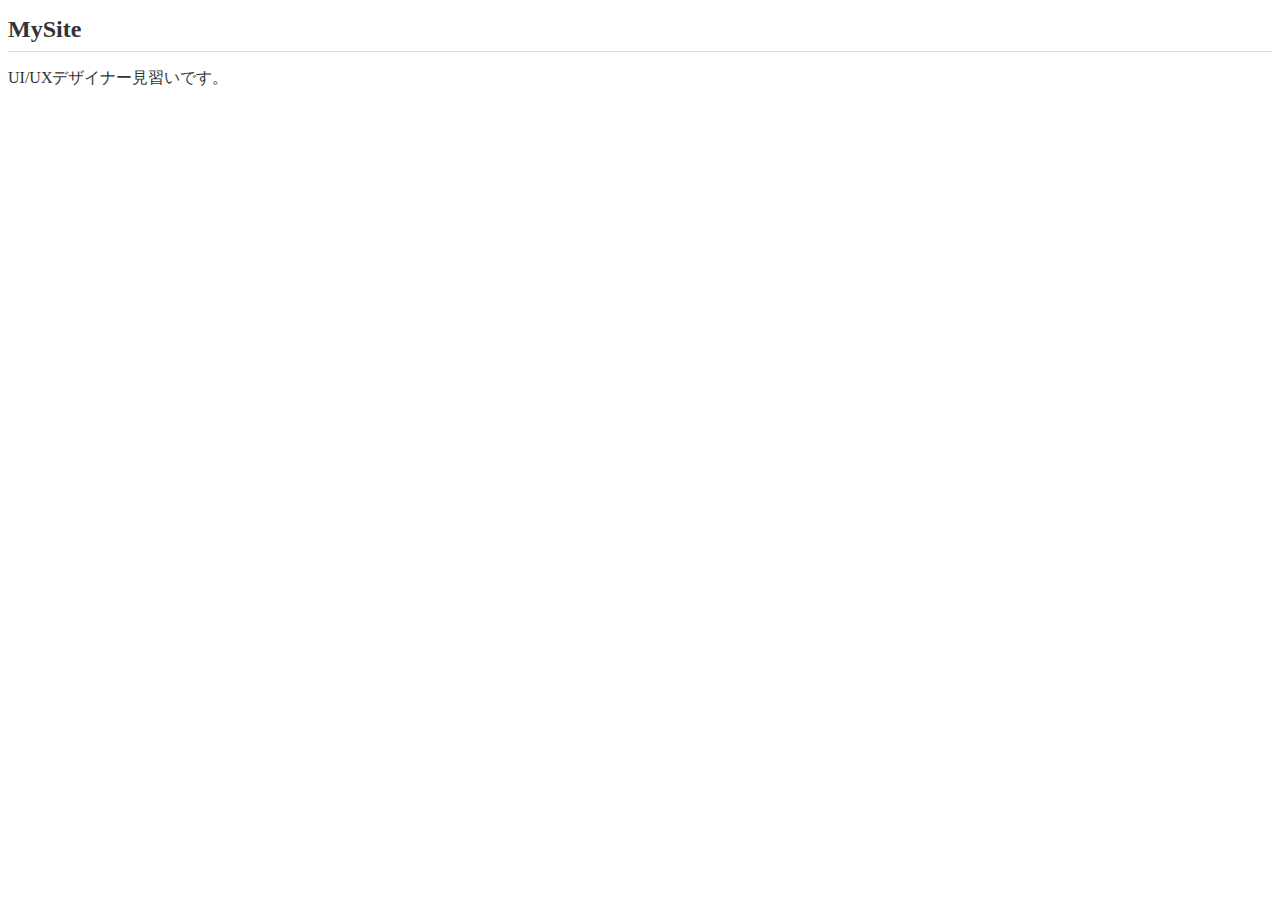
==== index.html @ 43fa9a93 "Add files via upload" ====
<!DOCTYPE html>
<html lang="ja">
<head>
  <meta charset="UTF-8">
  <meta http-equiv="X-UA-Compatible" content="IE=edge">
  <meta name="viewport" content="width=device-width, initial-scale=1.0">
  <title>Document</title>
  <link rel="stylesheet" href="css/style.css">
</head>
<body>
  <h1>MySite</h1>
  <p>UI/UXデザイナー見習いです。</p>
</body>
</html>
---- css/style.css ----
@charset "utf-8";

*, *::before, *::after {
  box-sizing: border-box;
}

body {
  color: #333;
}

a {
  color: #333;
  text-decoration: none;
}

h1 {
  font-size: 24px;
  padding-bottom: 8px;
  border-bottom: 1px solid #ddd;
}
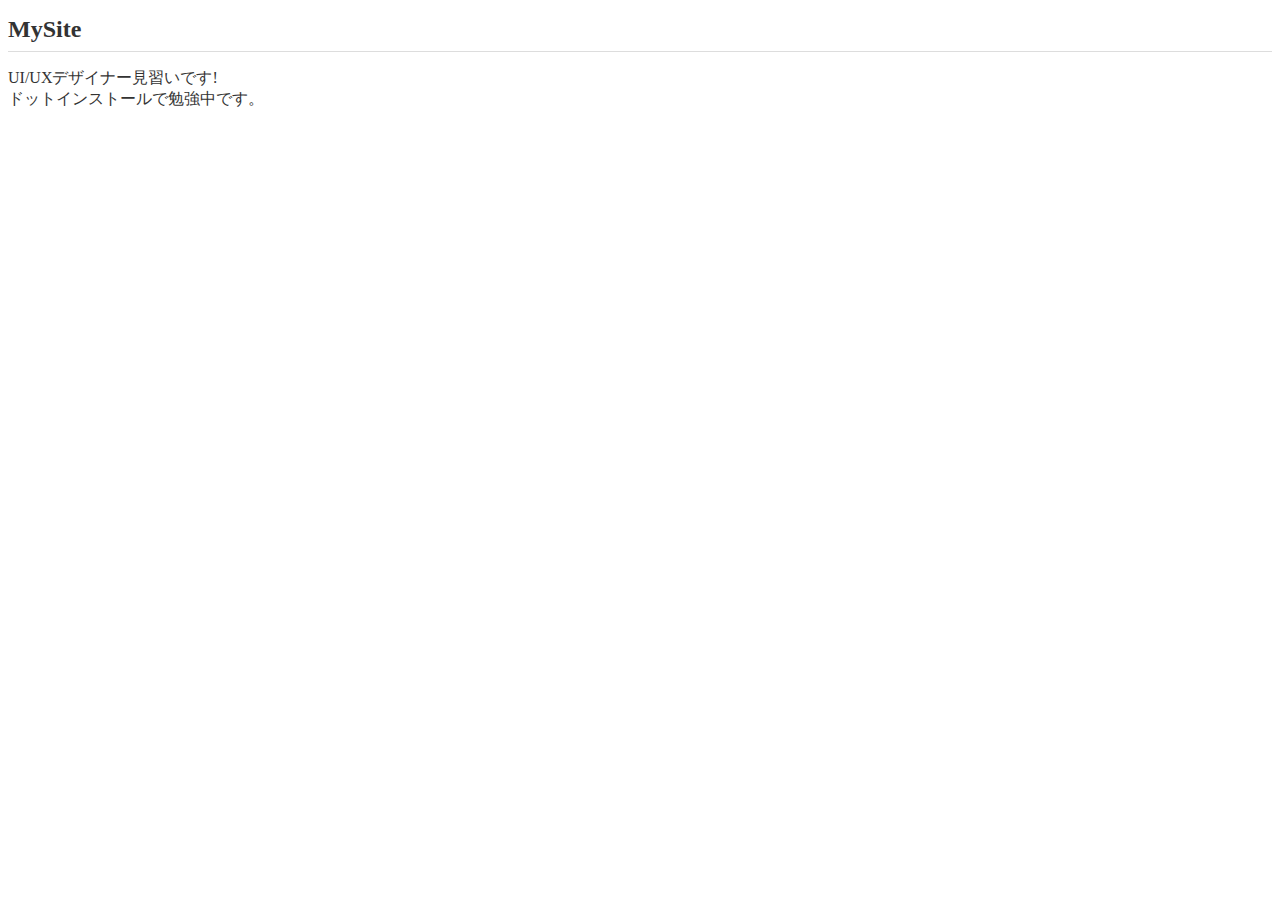
==== commit afc06b98: "Add files via upload" ====
--- a/index.html
+++ b/index.html
@@ -9,6 +9,7 @@
 </head>
 <body>
   <h1>MySite</h1>
-  <p>UI/UXデザイナー見習いです。</p>
+  <p>UI/UXデザイナー見習いです!<br>
+    ドットインストールで勉強中です。</p>
 </body>
 </html>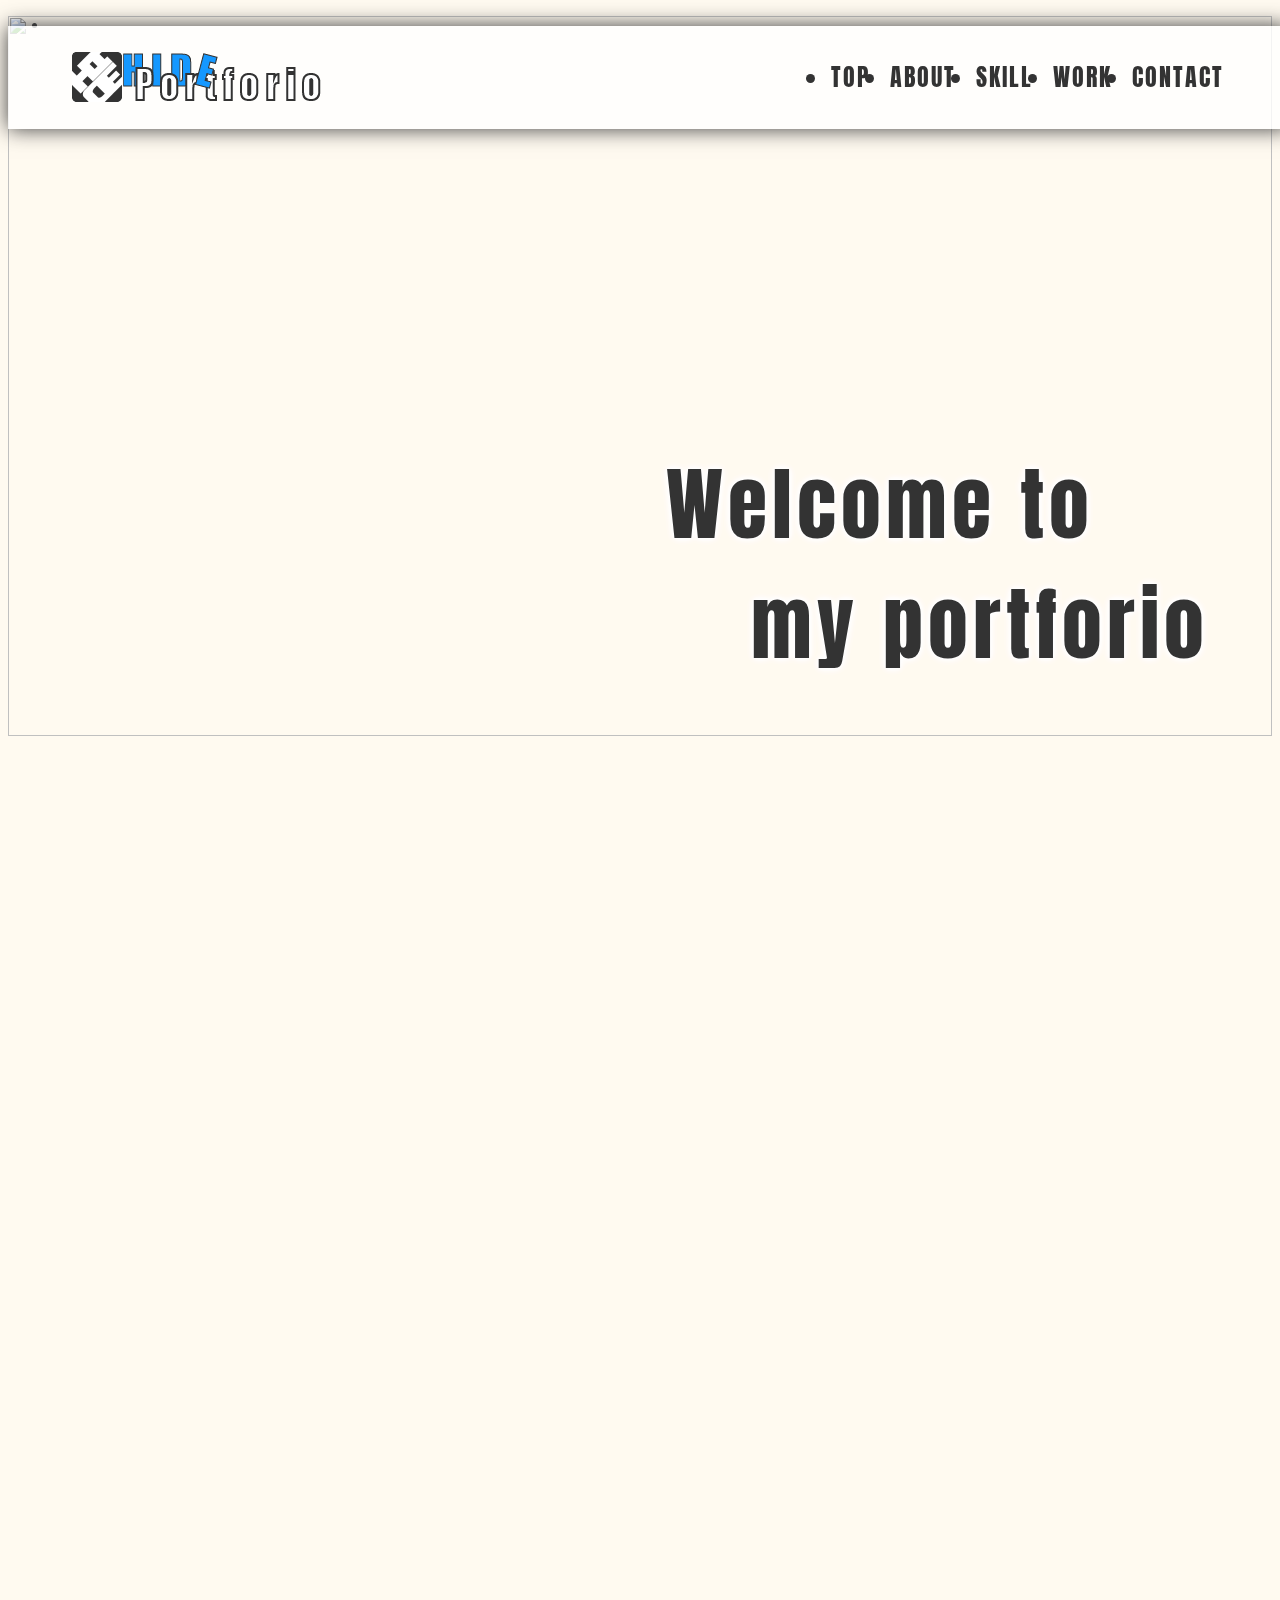
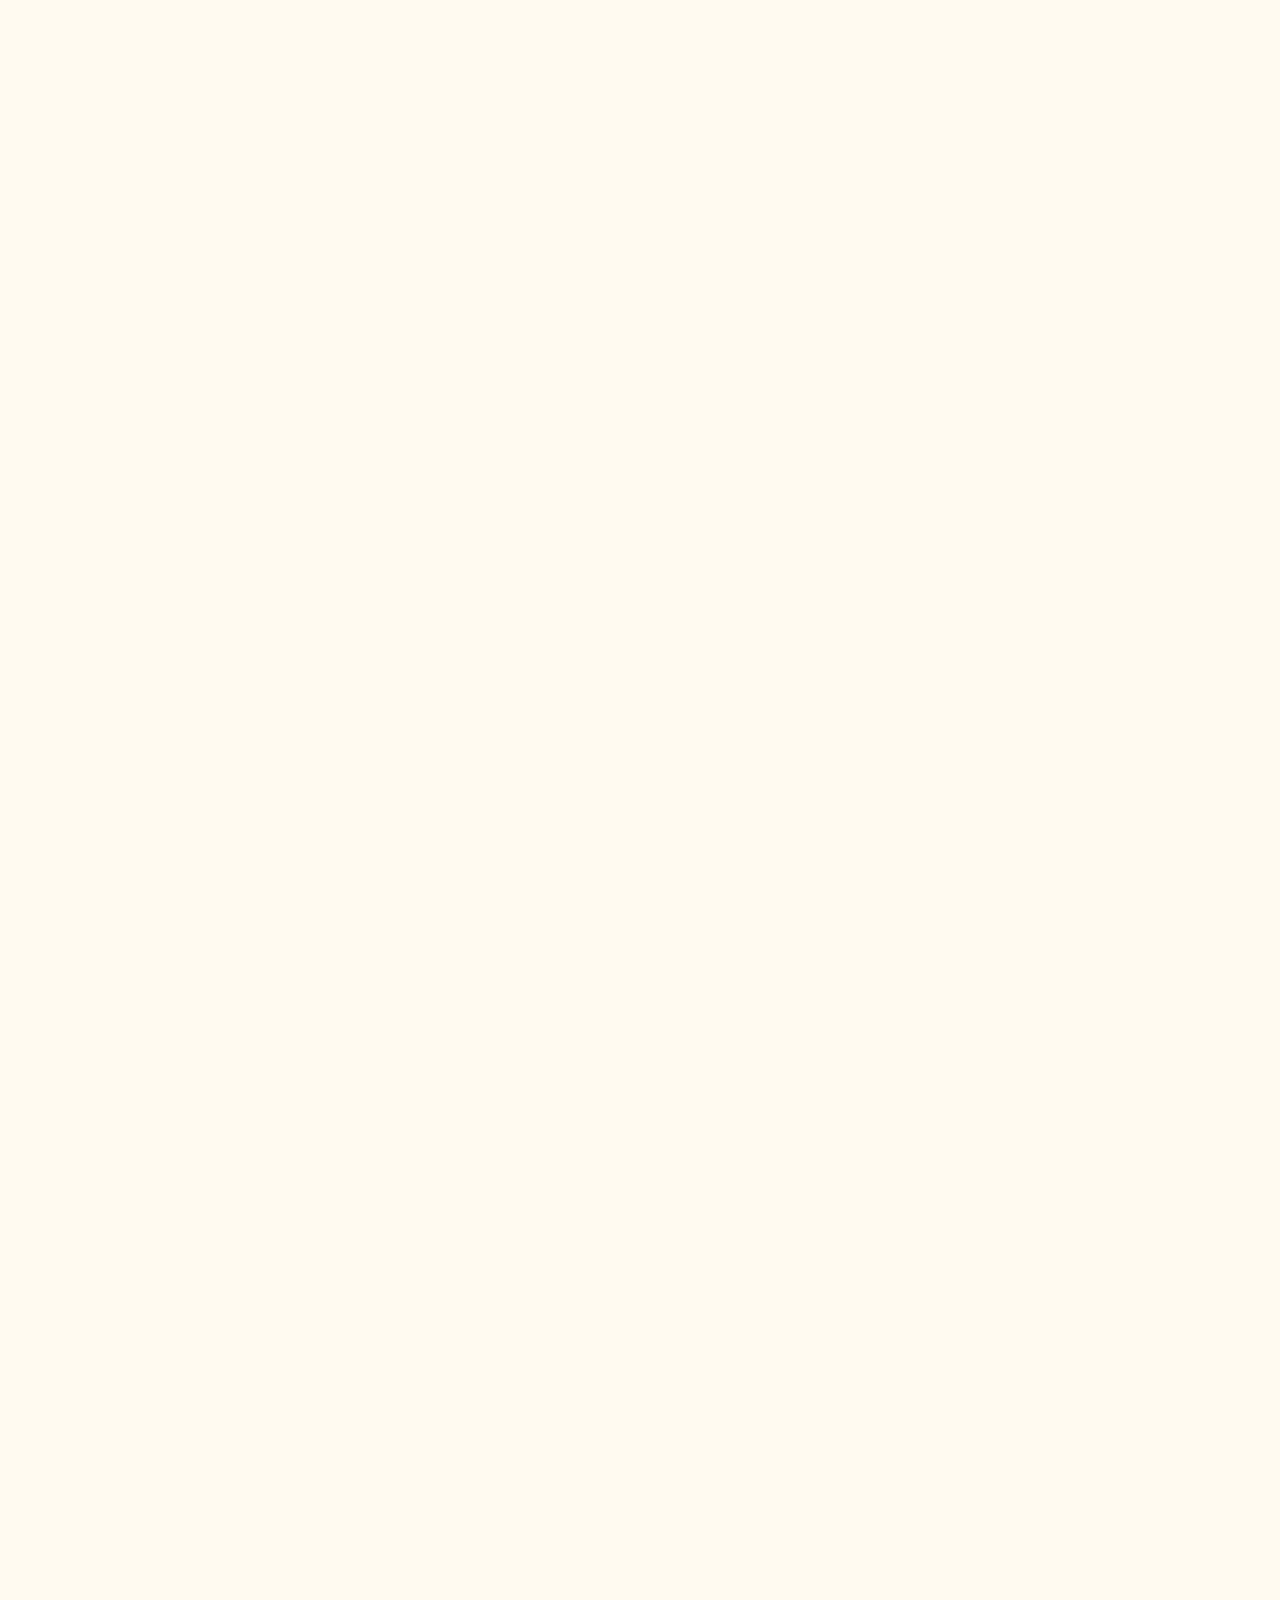
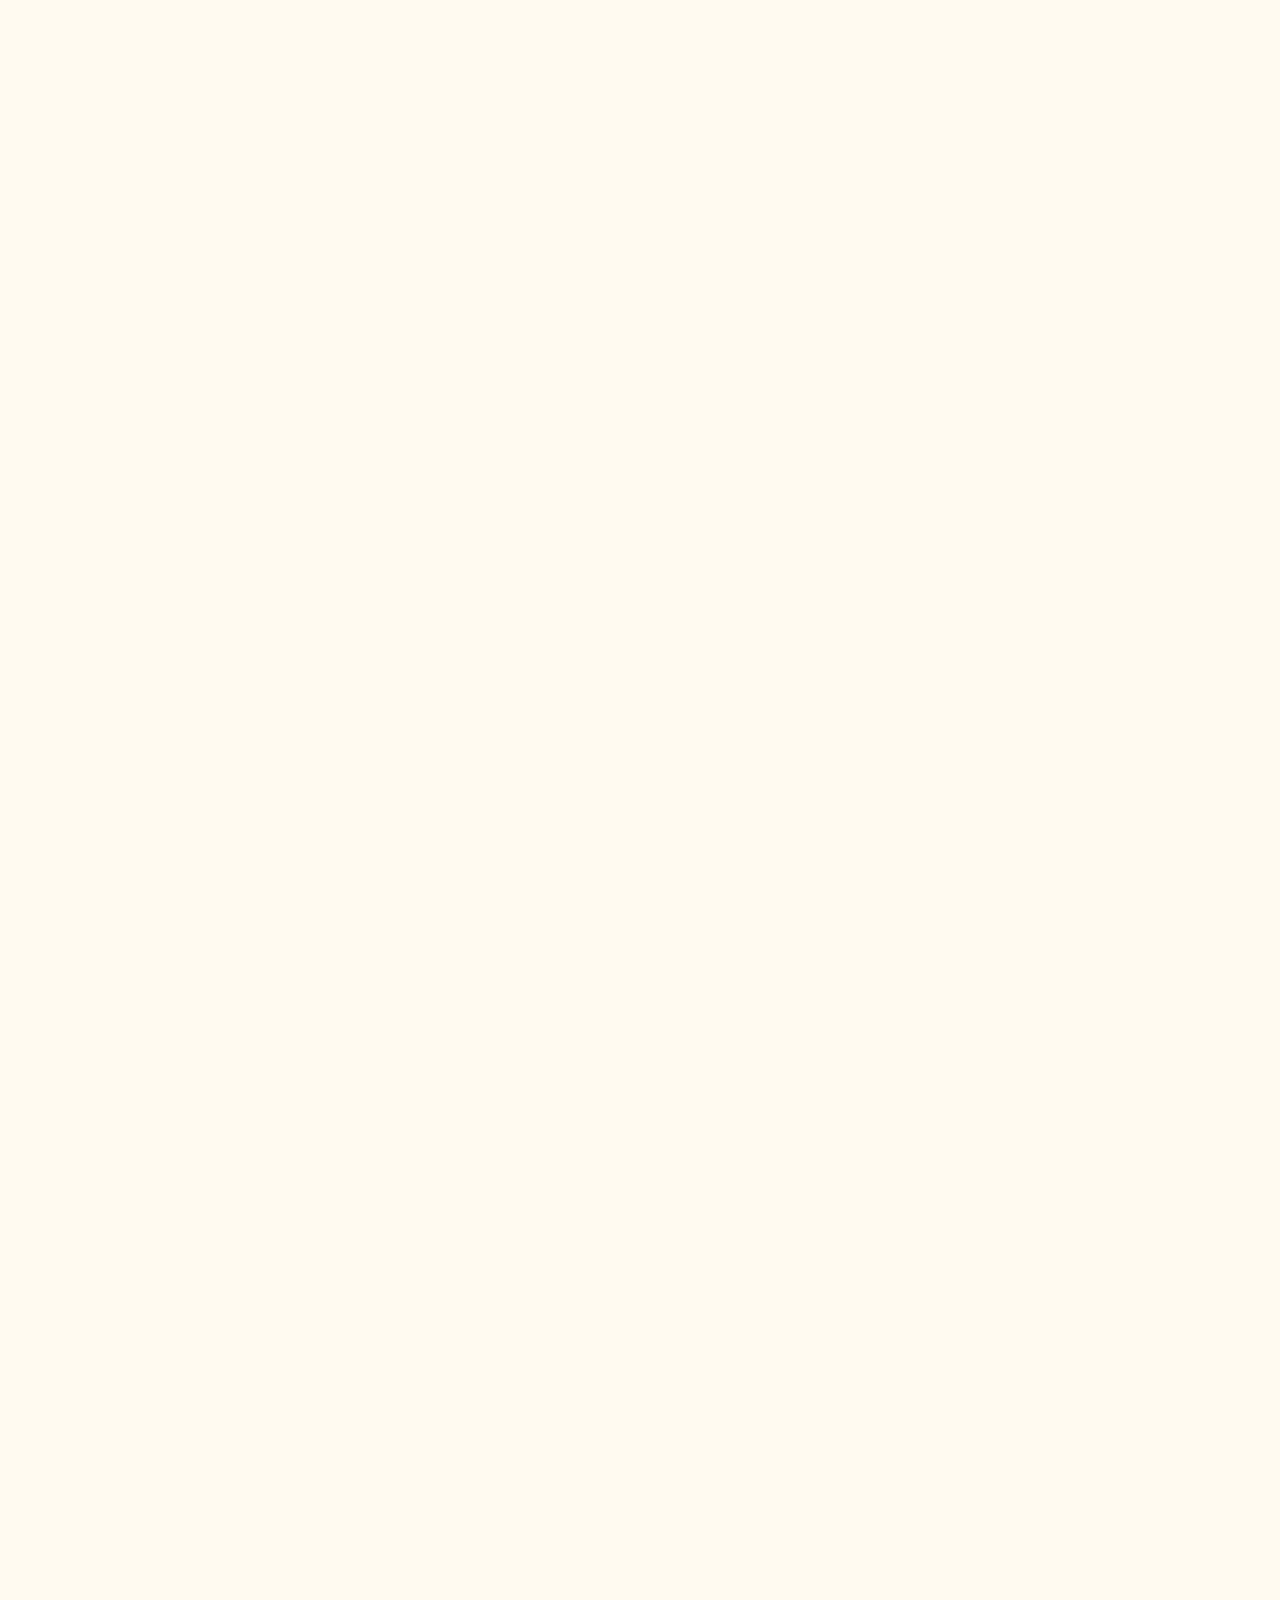
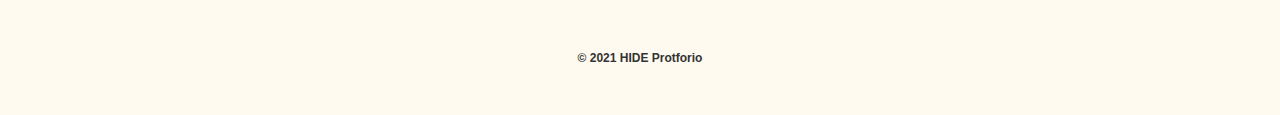
==== commit 0e4f8a4e: "Add files via upload" ====
--- a/index.html
+++ b/index.html
@@ -4,12 +4,268 @@
   <meta charset="UTF-8">
   <meta http-equiv="X-UA-Compatible" content="IE=edge">
   <meta name="viewport" content="width=device-width, initial-scale=1.0">
-  <title>Document</title>
-  <link rel="stylesheet" href="css/style.css">
+  <title>HIDE Portforio</title>
+  <link rel="stylesheet" href="https://cdnjs.cloudflare.com/ajax/libs/meyer-reset/2.0/reset.min.css">
+  <link rel="stylesheet" href="css/styles.css">
+  <link rel="shortcut icon" href="img/icon32.ico" type="image/x-icon">
+  <link rel="preconnect" href="https://fonts.googleapis.com">
+  <link rel="preconnect" href="https://fonts.gstatic.com" crossorigin>
+  <link href="https://fonts.googleapis.com/css2?family=Anton&display=swap" rel="stylesheet">
+  <script defer src="https://use.fontawesome.com/releases/v5.15.4/js/all.js" integrity="sha384-rOA1PnstxnOBLzCLMcre8ybwbTmemjzdNlILg8O7z1lUkLXozs4DHonlDtnE7fpc" crossorigin="anonymous"></script>
 </head>
 <body>
-  <h1>MySite</h1>
-  <p>UI/UXデザイナー見習いです!<br>
-    ドットインストールで勉強中です。</p>
+  <header id="header" class="js-openTarget">
+    <div class="container">
+      <div class="header-flex">
+        <h1 class="site-logo">
+          <a href="index.html"><img src="img/siteLogo1.png" alt="中原利秀ポートフォリオのロゴ画像"></a>
+        </h1>
+        <div class="pc-menu">
+          <nav>
+            <ul>
+              <li><a href="#top">TOP</a></li>
+              <li><a href="#about">ABOUT</a></li>
+              <li><a href="#skill">SKILL</a></li>
+              <li><a href="#work">WORK</a></li>
+              <li><a href="#contact">CONTACT</a></li>
+            </ul>
+          </nav>
+        </div>
+        <div id="open" class="sp-open">
+          <i class="fas fa-hamburger"></i>
+        </div>
+      </div>
+    </div>
+  </header>
+
+  <div id="sp-menu" class="sp-menu js-openTarget">
+    <div id="close">
+      <i class="fas fa-times"></i>
+    </div>
+    <nav id="sp-nav">
+      <ul>
+        <li><a href="#top">TOP</a></li>
+        <li><a href="#about">ABOUT</a></li>
+        <li><a href="#skill">SKILL</a></li>
+        <li><a href="#work">WORK</a></li>
+        <li><a href="#contact">CONTACT</a></li>
+      </ul>
+    </nav>
+  </div>
+  <div id="mask" class="mask"></div>
+
+  <main id="main">
+    <section id="top" class="js-openTarget">
+      <ul id="mainvisual">
+      </ul>
+      <p>Welcome to<br>　my portforio</p>
+    </section>
+
+    <section id="about">
+      <div class="container">
+        <h2 class="sec-title js-scrollTarget">ABOUT</h2>
+        <div class="about-flex">
+          <div class="about-text js-scrollTarget">
+            <dl class="profile">
+              <dt>メッセージ</dt>
+              <dd>
+                初めまして。<br>
+                私のポートフォリオサイトに足を運んでいただきありがとうございます。<br>
+                私は大学卒業後、病院専属のSEとして入社し、今年で10年になります。<br>
+                主な業務は、FileMakerでの院内システム開発、SQLで抽出したデータの分析、電子カルテサーバーや部門サーバーの管理、ホームページの作成など、院内システム全ての管理者をしています。<br>
+                10年間、管理者として勤務した経験を活かし、個人でWebページの作成を専門に行っております。<br>
+                また、専属SEとして働いているほかに、家業である米農家としておいしいお米作りに励んでいます。<br>
+                SEとしての経験に加え、失敗の許されない農家としての経験から、細部にまで気配りができるうえに、何かを作り、完成させるという喜びをたくさん知っています。<br>
+                何かを作り上げる喜びを誰よりも知っている私だからこそ、皆様の納得のいくWebサイトが作れると思っております。<br>
+                理想とするWebページを私と一緒に作成しましょう。
+              </dd>
+              <dt>現在の仕事</dt>
+              <dd>病院専属SE・米農家</dd>
+              <dt>趣味</dt>
+              <dd>ボルダリング・DIY・ウッドレジンアクセサリー作成</dd>
+              <dt>連絡先</dt>
+              <dd><a href="mailto:work.8a5x2a@gmail.com">work.8a5x2a@gmail.com</a></dd>
+              <dt>使用ツール</dt>
+              <dd>
+                <ul class="profile-tool">
+                  <li>Photoshop</li>
+                  <li>Illustrator</li>
+                  <li>DX</li>
+                  <li>Premiere Pro</li>
+                  <li>Final Cut Pro</li>
+                  <li>VScode</li>
+                </ul>
+              </dd>
+            </dl>
+          </div>
+          <div class="about-img js-scrollTarget">
+            <img src="img/IMG_0233.jpg" alt="中原利秀のプロフィール画像">
+          </div>
+        </div>
+      </div>
+    </section>
+
+    <section id="skill">
+      <div class="container">
+        <h2 class="sec-title js-scrollTarget">SKILL</h2>
+        <div class="skill-grid">
+          <div class="skill html hidden js-scrollTarget"><img src="https://img.icons8.com/color/96/000000/html-5--v1.png"/></div>
+          <div class="skill-detail">
+            <div class="close">
+              <i class="fas fa-times"></i>
+            </div>
+            <img src="https://img.icons8.com/color/96/000000/html-5--v1.png"/>
+            <p>HTML5/CSS3を基本としてコーディングを行います。<br>サイトをセクションごとに区切り、見やすく保守管理しやすいように常に意識をしてコーディングを行っています。<br>細かい性格なので、インデックスのズレなどは絶対にありません。</p>
+          </div>
+          <div class="skill css hidden js-scrollTarget"><img src="https://img.icons8.com/color/96/000000/css3.png"/></div>
+          <div class="skill-detail">
+            <div class="close">
+              <i class="fas fa-times"></i>
+            </div>
+            <img src="https://img.icons8.com/color/96/000000/css3.png"/>
+            <p>HTML5/CSS3を基本としてコーディングを行います。<br>細かい性格なので、デザイン通りにコーディングすることが非常に得意です。<br>お客様のご希望のデザインに限りなく近くコーディングができます。<br>また、見ている人を飽きさせないアニメーション作りには自信があります。<br>1つのサイトで、動きが単調にならないよう様々なアニメーションを組み合わせてサイトを構築していきます。</p>
+          </div>
+          <div class="skill js hidden js-scrollTarget"><img src="https://img.icons8.com/color/96/000000/javascript--v1.png"/></div>
+          <div class="skill-detail">
+            <div class="close">
+              <i class="fas fa-times"></i>
+            </div>
+            <img src="https://img.icons8.com/color/96/000000/javascript--v1.png"/>
+            <p>フロントエンドとしては基本的な JavaScriptは実装可能です<br>クリックアニメーションやスクロールアニメーションはもちろん、スライドショーやスライダーも実装可能です。<br>動きをつけることで、見ている人を飽きさせないWebサイトを作ることができます。<br>また、現在は「React」も学習中です。今後「Reac」でのサービスも開始したいと考えています。</p>
+          </div>
+          <!-- <div class="skill wp hidden js-scrollTarget"><img src="https://img.icons8.com/color/96/000000/wordpress.png"/></div> -->
+          <!-- <div class="skill-detail">
+            <div class="close">
+              <i class="fas fa-times"></i>
+            </div>
+            <img src="https://img.icons8.com/color/96/000000/wordpress.png"/>
+            <p></p>
+          </div> -->
+          <div class="skill photoshop hidden js-scrollTarget"><img src="https://img.icons8.com/color/96/000000/adobe-photoshop--v1.png"/></div>
+          <div class="skill-detail">
+            <div class="close">
+              <i class="fas fa-times"></i>
+            </div>
+            <img src="https://img.icons8.com/color/96/000000/adobe-photoshop--v1.png"/>
+            <p>PhotoShopを利用して、簡単な写真の編集を行えます。<br>写真の修正や切り抜き、合成など基本的な編集は可能です。<br>私のポートフォリオサイトやオリジナルサイトで使用している写真は、9割が自分で写真を撮りに行き、加工編集したものです。</p>
+          </div>
+          <div class="skill illustrator hidden js-scrollTarget"><img src="https://img.icons8.com/color/96/000000/adobe-illustrator--v1.png"/></div>
+          <div class="skill-detail">
+            <div class="close">
+              <i class="fas fa-times"></i>
+            </div>
+            <img src="https://img.icons8.com/color/96/000000/adobe-illustrator--v1.png"/>
+            <p>Illustratorを使用して、サイトのロゴやfaviconを作成することができます。<br>ご希望のイメージがあれば、サイトに馴染むよう作成いたします。<br>私のポートフォリオサイトのfaviconやロゴは、Illustratorでデザインし作成しています。</p>
+          </div>
+          <div class="skill xd hidden js-scrollTarget"><img src="https://img.icons8.com/color/96/000000/adobe-xd--v1.png"/></div>
+          <div class="skill-detail">
+            <div class="close">
+              <i class="fas fa-times"></i>
+            </div>
+            <img src="https://img.icons8.com/color/96/000000/adobe-xd--v1.png"/>
+            <p>Webデザインは、adobeXDで行っています。<br>ポートフォリオサイト、オリジナルサイトともにXDでデザイン後にコーディングを行っています。<br>ご要望に応えられるよう丁寧にヒアリングし、デザインを固めていくことができます。</p>
+          </div>
+          <!-- <div class="skill premiere hidden js-scrollTarget"><img src="https://img.icons8.com/color/96/000000/adobe-premiere-pro--v1.png"/></div> -->
+          <!-- <div class="skill-detail">
+            <div class="close">
+              <i class="fas fa-times"></i>
+            </div>
+            <img src="https://img.icons8.com/color/96/000000/adobe-premiere-pro--v1.png"/>
+            <p></p>
+          </div> -->
+          <!-- <div class="skill finalcut hidden js-scrollTarget"><img src="https://img.icons8.com/color/96/000000/final-cut-pro-x.png"/></div> -->
+          <!-- <div class="skill-detail">
+            <div class="close">
+              <i class="fas fa-times"></i>
+            </div>
+            <img src="https://img.icons8.com/color/96/000000/final-cut-pro-x.png"/>
+            <p></p>
+          </div> -->
+        </div>
+      </div>
+    </section>
+
+    <section id="work">
+      <div class="container">
+        <h2 class="sec-title js-scrollTarget">WORK</h2>
+        <div class="work-grid">
+          <div class="work-wrapper js-scrollTarget">
+            <a href="index.html" class="work-inner-img">
+              <p>→サイトを見る</p>
+              <img src="img/portforio.png" alt="">
+            </a>
+            <div class="work-inner-text">
+              <h3 class="site-name">【My Portforio】</h3>
+              <p><span>-ポートフォリオサイト-</span></p>
+              <p>　私のポートフォリオサイトです。<br>　レスポンシブにも対応するようコーディングしました。<br>　HTML/CSSのコーディング技術や簡単なJavaScriptしか使用していませんが、動きのあるWebサイトが作れることがわかっていただけると思います。</p>
+              <ul class="work-tab">
+                <li>HTML/CSS</li>
+                <li>JavaScript</li>
+                <li>レスポンシブ対応</li>
+              </ul>
+            </div>
+            <div class="work-inner-btn">
+              <a href="index.html" class="btn">サイトを見る</a>
+            </div>
+          </div>
+          <div class="work-wrapper js-scrollTarget">
+            <a href="sampleSite/CoffeeShop/index.html" target="_blank" class="work-inner-img">
+              <p>→サイトを見る</p>
+              <img src="img/goodcoffe.png" alt="">
+            </a>
+            <div class="work-inner-text">
+              <h3 class="site-name">【GoodCoffee】</h3>
+              <p><span>-デモサイト-</span></p>
+              <p>　コーヒー豆にこだわった架空ショップをデザインからコーディングまで行いました。<br>　コーヒー豆に自信があるショップで、モーニングコーヒーやラテアートが目玉のショップという設定で、朝から通いたくなる様なショップのサイトになるよう意識しました。</p>
+              <ul class="work-tab">
+                <li>HTML/CSS</li>
+                <li>JavaScript</li>
+                <li>レスポンシブ対応</li>
+              </ul>
+            </div>
+            <div class="work-inner-btn">
+              <a href="sampleSite/CoffeeShop/index.html" target="_blank" class="btn">サイトを見る</a>
+            </div>
+          </div>
+          <div class="work-wrapper js-scrollTarget">
+            <a href="sampleSite/IwaseRice/index.html" target="_blank" class="work-inner-img">
+              <p>→サイトを見る</p>
+              <img src="img/goodcoffe.png" alt="">
+            </a>
+            <div class="work-inner-text">
+              <h3 class="site-name">【岩瀬米】</h3>
+              <p><span>-デモサイト-</span></p>
+              <p>地元農家のwebサイトをデザインからコーディングまで行いました。<br>農業の良さや魅力が伝わるように、ニュースやブログが多く見れるようなサイトに構築しました。<br>オンラインショッピングサイトへもすぐに飛べるようリンクを配置し、販売へつながるように配慮しています。<br>サイトの構築にはBootstrapを使用しています。</p>
+              <ul class="work-tab">
+                <li>HTML/CSS</li>
+                <li>JavaScript</li>
+                <li>Bootstrap</li>
+                <li>レスポンシブ対応</li>
+              </ul>
+            </div>
+            <div class="work-inner-btn">
+              <a href="sampleSite/IwaseRice/index.html" target="_blank" class="btn">サイトを見る</a>
+            </div>
+          </div>
+        </div>
+      </div>
+    </section>
+
+    <section id="contact">
+      <div class="container">
+        <h2 class="sec-title js-scrollTarget">CONTACT</h2>
+        <div class="contact-wrapper">
+          <iframe class="contact-form" src="https://docs.google.com/forms/d/e/1FAIpQLSe7bZcf-57JP2b5yDQ347kCS35sIse93JZrLQuPnr5EuRG56Q/viewform?embedded=true" width="640" height="1000" frameborder="0" marginheight="0" marginwidth="0">読み込んでいます…</iframe>
+          <a class="contact-form-sp" href="https://docs.google.com/forms/d/e/1FAIpQLSe7bZcf-57JP2b5yDQ347kCS35sIse93JZrLQuPnr5EuRG56Q/viewform?usp=sf_link"><i class="fas fa-envelope-square"></i></a>
+        </div>
+      </div>
+    </section>
+  </main>
+
+  <footer id="footer">
+    <p>&copy; 2021 HIDE Protforio</p>
+  </footer>
+
+  <script src="js/main.js"></script>
 </body>
 </html>--- a/css/styles.css
+++ b/css/styles.css
@@ -0,0 +1,800 @@
+@charset "utf-8";
+
+*, *::before, *::after {
+  box-sizing: border-box;
+}
+
+body {
+  color: #333;
+  vertical-align: bottom;
+  font-family: "游ゴシック体", "YuGothic", "游ゴシック", "Yu Gothic", "ヒラギノ角ゴ Pro W3", "Hiragino Kaku Gothic Pro", "メイリオ", "Meiryo", sans-serif;
+  font-weight: bold;
+  background-color: #fffaf0;
+}
+
+a {
+  color: #333;
+  text-decoration: none;
+  display: block;
+}
+
+nav {
+  letter-spacing: 2px;
+}
+
+img {
+  vertical-align: bottom;
+}
+
+.container{
+  padding: 0 5%;
+}
+
+.sec-title {
+  font-size: 48px;
+  font-family: 'Anton', sans-serif;
+  text-align: center;
+  margin-bottom: 50px;
+  letter-spacing: 5px;
+  font-weight: normal;
+  text-shadow: 2px 2px 2px #333;
+  opacity: 0;
+  transform: translateY(50px);
+  transition: .3s;
+}
+
+.sec-title.scroll {
+  opacity: 1;
+  transform: none;
+}
+
+/* --------------------
+header
+-------------------- */
+#header {
+  background-color: rgba(255, 255, 255, .8);
+  box-shadow: 0 0 20px #3d3d3d;
+  position: fixed;
+  font-weight: normal;
+  width: 100vW;
+  padding-top: 5px;
+  padding-bottom: 5px;
+  margin-top: 10px;
+  z-index: 8;
+}
+
+#header .header-flex {
+  display: flex;
+  justify-content: space-between;
+  align-items: center;
+}
+
+#header .pc-menu nav ul {
+  display: flex;
+  font-family: 'Anton', sans-serif;
+}
+
+#header .pc-menu nav ul li {
+  position: relative;
+  font-size: 24px;
+  padding-top: 5px;
+  padding-bottom: 5px;
+  text-align: center;
+}
+
+#header .pc-menu nav ul li:not(:first-child) {
+  margin-left: 20px;
+}
+
+#header .pc-menu nav ul li::after {
+  position: absolute;
+  content: "";
+  left: 0;
+  bottom: 0;
+  height: 5px;
+  width: 0;
+  background-color: #333;
+  transition: width .3s;
+}
+
+#header .pc-menu nav ul li:hover:after {
+  width: 100%;
+}
+
+#sp-menu,
+#open {
+  display: none;
+}
+
+#header {
+  opacity: 0;
+  transform: translateY(50px);
+  transition: 1s;
+}
+
+#header .pc-menu li {
+  opacity: 0;
+  transform: translateY(20px);
+  transition: 1s;
+}
+
+#header.open ,
+#header.open .pc-menu li {
+  opacity: 1;
+  transform: none;
+}
+
+#header.open .pc-menu li:nth-of-type(1) {
+  transition-delay: .1s;
+}
+#header.open .pc-menu li:nth-of-type(2) {
+  transition-delay: .2s;
+}
+#header.open .pc-menu li:nth-of-type(3) {
+  transition-delay: .3s;
+}
+#header.open .pc-menu li:nth-of-type(4) {
+  transition-delay: .4s;
+}
+#header.open .pc-menu li:nth-of-type(5) {
+  transition-delay: .5s;
+}
+
+@media (max-width:769px) {
+  #header .pc-menu {
+    display: none;
+  }
+
+  #open {
+    display: block;
+    font-size: 30px;
+    cursor: pointer;
+    transition: opacity .3s;
+  }
+
+  #open:hover {
+    opacity: .8;
+  }
+
+  #close {
+    font-size: 34px;
+    cursor: pointer;
+    text-align: center;
+    padding: 10%;
+    transform: scale(0);
+    opacity: 0;
+    transition: .7s;
+    transition-delay: .3s;
+  }
+  
+  #sp-menu.active #close {
+    transform: scale(1);
+    opacity: 1;
+  }
+
+  #sp-menu {
+    font-weight: normal;
+    display: block;
+    position: fixed;
+    box-shadow: 0 2px 2px #3d3d3d;
+    top: 0;
+    right: 0;
+    width: 25%;
+    height: 100vh;
+    color: #fff;
+    background-color: #1f1f1f;
+    transform: translateX(105%);
+    transition: transform .8s;
+    z-index: 10;
+  }
+
+  #sp-menu.active {
+    transform: none;
+  }
+
+  #sp-nav {
+    display: block;
+    font-family: 'Anton', sans-serif;
+    text-align: center;
+  }
+
+  #sp-nav li {
+    display: block;
+    width: 100%;
+    line-height: 48px;
+    transform: translateX(15px);
+    opacity: 0;
+    transition: opacity 1s, transform 1s, box-shadow .3s;
+    transition-delay: .8s;
+  }
+
+  #sp-nav li:hover {
+    box-shadow: 0 0 10px white;
+  }
+
+  #sp-nav a {
+    display: block;
+    width: 100%;
+    color: #fff;
+  }
+
+  #sp-menu.active #sp-nav li {
+    transform: none;
+    opacity: 1;
+  }
+  #sp-menu.active #sp-nav li:nth-of-type(1) {
+    transition-delay: .1s;
+  }
+  #sp-menu.active #sp-nav li:nth-of-type(2) {
+    transition-delay: .2s;
+  }
+  #sp-menu.active #sp-nav li:nth-of-type(3) {
+    transition-delay: .3s;
+  }
+  #sp-menu.active #sp-nav li:nth-of-type(4) {
+    transition-delay: .4s;
+  }
+  #sp-menu.active #sp-nav li:nth-of-type(5) {
+    transition-delay: .5s;
+  }
+
+  #mask {
+    position: fixed;
+    top: 0;
+    left: 0;
+    height: 100%;
+    width: 100%;
+    background-color: rgba(255, 255, 255, .4);
+    opacity: 0;
+    visibility: hidden;
+    transition: .3s;
+    z-index: 9;
+  }
+
+  #mask.active {
+    opacity: 1;
+    visibility: visible;
+  }
+
+}
+
+/* ------------------------
+mainvisual
+------------------------ */
+#top {
+  position: relative;
+  margin-bottom: 110px;
+  height: 80vh;
+  opacity: 0;
+  transition: 1s;
+}
+
+#mainvisual img{
+  position: absolute;
+  top: 0;
+  left: 0;
+  height: 100%;
+  width: 100%;
+  object-fit: cover;
+  object-position: center ;
+}
+
+#mainvisual li {
+  opacity: 0;
+  transition: opacity 2s;
+}
+
+#mainvisual li.fadein {
+  opacity: 1;
+}
+
+#top p {
+  position: absolute;
+  right: 5%;
+  bottom: -30px;
+  font-size: 80px;
+  font-family: 'Anton', sans-serif;
+  font-weight: normal;
+  text-shadow: 0 0 1px #fff,0 0 3px #fff,0 0 5px #fff,0 0 7px #fff,0 0 10px #fff,0 0 10px #fff;
+  letter-spacing: 20px;
+  opacity: 0;
+  transition: 2s;
+}
+
+#top.open {
+  opacity: 1;
+}
+
+#top.open p {
+  opacity: 1;
+  letter-spacing: 5px;
+  transform: none;
+  transition-delay: 1s;
+}
+
+@media (max-width:769px) {
+  #top p {
+    font-size: 48px;
+    letter-spacing: 5px;
+    transform: translateY(-50px);
+  }
+}
+
+@media (max-width:426px) {
+  #top p {
+    font-size: 36px;
+  }
+}
+
+/* --------------------------
+about
+--------------------------- */
+#about {
+  margin-bottom: 100px;
+}
+
+#about .about-flex {
+  display: flex;
+  justify-content: space-between;
+  position: relative;
+}
+
+#about .about-flex .about-text {
+  width: 60%;
+  background-color: #faebd7;
+  border-radius: 5px;
+  box-shadow: 0 0 5px #3d3d3d;
+  padding: 30px;
+  line-height: 32px;
+  z-index: 7;
+  opacity: 0;
+  transform: rotateY(90deg);
+  transition: 1s;
+}
+
+#about .profile {
+  display: flex;
+  flex-wrap: wrap;
+
+}
+
+#about .profile dt {
+  width: 20%;
+}
+
+#about .profile dd {
+  width: 80%;
+  font-weight: normal;
+}
+
+#about .about-flex .about-img {
+  position: absolute;
+  bottom: -20px;;
+  right: 0;
+  width: 45%;
+  opacity: 0;
+  transform: rotateY(-90deg);
+  transition: 1s;
+}
+
+#about .about-flex .about-img img {
+  width: 100%;
+  height: 500px;
+  object-fit: cover;
+  object-position: center top;
+  border-radius: 5px;
+  box-shadow: 0 0 5px #3d3d3d;
+}
+
+#about .profile .profile-tool {
+  display: flex;
+  flex-wrap: wrap;
+}
+
+#about .profile .profile-tool li {
+  background-color: rgba(0, 0, 0, .5);
+  display: inline-block;
+  padding: 2px;
+  border-radius: 5px;
+  margin: 3px;
+  color: #fff;
+  font-size: 14px;
+}
+
+#about .about-text.scroll,
+#about .about-img.scroll {
+  opacity: 1;
+  transform: none;
+}
+
+@media (max-width:769px) {
+  #about .about-flex {
+    flex-direction: column-reverse;
+  }
+
+  #about .about-flex .about-text {
+    width: 100%;
+  }
+
+  #about .about-flex .about-img {
+    width: 100%;
+    position: initial;
+  }
+  
+  #about .about-flex .about-img img {
+    border-radius: 50%;
+    width: 300px;
+    height: 300px;
+    display: block;
+    margin: 0 auto;
+    margin-bottom: 20px;
+  }
+}
+
+@media (max-width:426px) {
+  #about .profile {
+    flex-direction: column;
+  }
+
+  #about .profile dt,
+  #about .profile dd {
+    width: 100%;
+  }
+
+  #about .profile dt {
+    border-bottom: 1px solid #ccc;
+  }
+
+  #about .profile dd {
+    margin-bottom: 15px;
+    font-weight: normal;
+  }
+}
+
+/* -------------------------
+skill
+------------------------- */
+#skill {
+  margin-bottom: 80px;
+}
+
+#skill .skill-grid {
+  display: grid;
+  grid-template-columns: repeat(3, calc(100% / 3 - 40px));
+  gap: 20px;
+  justify-content: center;
+}
+
+#skill .skill{
+  display: flex;
+  justify-content: center;
+  align-items: center;
+  margin-right: auto;
+  margin-left: auto;
+  width: 200px;
+  height: 200px;
+  border-radius: 50%;
+  box-shadow: 2px 2px 2px gray;
+  cursor: pointer;
+  opacity: 1;
+  transform: scale(1);
+  transition: transform .3s;
+}
+
+#skill .skill.hidden {
+  opacity: 0;
+  transform: scale(0);
+}
+
+#skill .skill:hover {
+  transform: scale(1.1);
+}
+
+#skill .skill.js-scrollTarget.scroll {
+  animation-name: skillIcon;
+  animation-duration: .5s;
+  animation-fill-mode: backwards;
+}
+
+@keyframes skillIcon {
+  0% {
+    opacity: 0;
+    transform: scale(0);
+  }
+  80% {
+    transform: scale(1.1);
+  }
+}
+
+#skill .html {
+  background-image: radial-gradient(#fffaf0 40%, transparent 41%), conic-gradient(#DD4D25 0% 80%, #d9d9d9 80% 100%);
+}
+#skill .css {
+  background-image: radial-gradient(#fffaf0 40%, transparent 41%), conic-gradient(#264DE4 0% 70%, #d9d9d9 70% 100%);
+}
+#skill .js {
+  background-image: radial-gradient(#fffaf0 40%, transparent 41%), conic-gradient(#F7DF1E 0% 50%, #d9d9d9 50% 100%);
+}
+#skill .wp {
+  background-image: radial-gradient(#fffaf0 40%, transparent 41%), conic-gradient(#00749A 0% 30%, #d9d9d9 30% 100%);
+}
+#skill .photoshop {
+  background-image: radial-gradient(#fffaf0 40%, transparent 41%), conic-gradient(#2FA3F7 0% 30%, #d9d9d9 30% 100%);
+}
+#skill .illustrator {
+  background-image: radial-gradient(#fffaf0 40%, transparent 41%), conic-gradient(#F79500 0% 60%, #d9d9d9 60% 100%);
+}
+#skill .xd {
+  background-image: radial-gradient(#fffaf0 40%, transparent 41%), conic-gradient(#F75EEE 0% 70%, #d9d9d9 70% 100%);
+}
+#skill .premiere {
+  background-image: radial-gradient(#fffaf0 40%, transparent 41%), conic-gradient(#E373F7 0% 40%, #d9d9d9 40% 100%);
+}
+#skill .finalcut {
+  background-image: radial-gradient(#fffaf0 40%, transparent 41%), conic-gradient(#2D353C 0% 90%, #d9d9d9 90% 100%);
+}
+
+#skill .close {
+  font-size: 34px;
+  cursor: pointer;
+  text-align: end;
+}
+
+#skill .skill-detail {
+  text-align: center;
+  color: #fff;
+  font-size: 24px;
+  line-height: 32px;
+  position: fixed;
+  top: 0;
+  left: 0;
+  height: 70vh;
+  width: 70vw;
+  margin: 15vh 15vw;
+  padding: 5%;
+  background-color: rgba(0 , 0, 0, .8);
+  opacity: 0;
+  visibility: hidden;
+  transition: .3s;
+  z-index: 8;
+}
+
+#skill .skill-detail.active {
+  opacity: 1;
+  visibility: visible;
+}
+
+#skill .skill-detail img {
+  width: 100px;
+  height: 100px;
+  margin-bottom: 20px;
+}
+
+@media (max-width:426px) {
+  #skill .skill-grid {
+    grid-template-columns: repeat(2, calc(100% / 2 - 10px));
+  }
+
+  #skill .skill{
+    display: flex;
+    justify-content: center;
+    align-items: center;
+    margin-right: auto;
+    margin-left: auto;
+    width: 150px;
+    height: 150px;
+    border-radius: 50%;
+    box-shadow: 2px 2px 2px gray;
+  }
+
+  #skill .skill img {
+    width: 70px;
+    height: 70px;
+  }
+
+  #skill .skill-detail {
+    height: 100vh;
+    width: 100vw;
+    margin: 0;
+    padding-top: 15%;
+    font-size: 18px;
+  }
+}
+
+/* --------------------
+work
+-------------------- */
+#work {
+  margin-bottom: 80px;
+  text-align: center;
+}
+
+#work .site-name {
+  font-size: 20px;
+  margin-bottom: 10px;
+}
+
+#work p span {
+  display: block;
+  text-align: center;
+  margin-bottom: 10px;
+  font-size: 14px;
+}
+
+#work p {
+  font-size: 16px;
+  line-height: 20px;
+  text-align: start;
+}
+
+#work .work-wrapper {
+  border-radius: 5px;
+  background-color: #faebd7;
+  box-shadow: 2px 2px 2px gray;
+  overflow: hidden;
+  opacity: 0;
+  transform: rotateY(90deg);
+  transition: 1s;
+}
+
+#work .work-wrapper.scroll {
+  opacity: 1;
+  transform: none;
+}
+
+#work .work-grid {
+  display: grid;
+  grid-template-columns: repeat(3, calc(100% / 3 - 40px));
+  gap: 20px;
+  justify-content: center;
+}
+
+#work .work-inner-text .work-tab {
+  display: flex;
+  flex-wrap: wrap;
+  width: 100%;
+  margin-top: 10px;
+}
+
+#work .work-inner-text .work-tab li {
+  background-color: rgba(0, 0, 0, .5);
+  display: inline-block;
+  padding: 3px;
+  border-radius: 5px;
+  margin: 3px;
+  color: #fff;
+  font-size: 14px;
+  font-weight: normal;
+}
+
+#work .work-inner-img {
+  position: relative;
+  overflow: hidden;
+  height: 300px;
+}
+
+#work .work-inner-img p {
+  position: absolute;
+  padding: 5%;
+  text-align: center;
+  color: #fff;
+  font-size: 32px;
+  line-height: 32px;
+  top: 60%;
+  transform: translateY(-60%) translateX(-100%);
+  opacity: 0;
+  transition: .3s;
+  transition-delay: .1s;
+}
+
+#work .work-inner-img::before {
+  content: "";
+  position: absolute;
+  top: -2rem;
+  left: -5rem;
+  width: 25rem;
+  height: 25rem;
+  border-radius: 50%;
+  background-color: rgba(0, 0, 255, .7);
+  transform: scale(0);
+  transition: .3s;
+}
+
+#work .work-inner-img:hover p {
+  transform: translateY(-60%) translateX(0);
+  opacity: 1;
+}
+
+#work .work-inner-img:hover:before {
+  transform: scale(1);
+}
+
+#work img {
+  width: 100%;
+  height: 300px;
+  object-fit: cover;
+  object-position: center top;
+}
+
+#work .work-inner-text {
+  padding: 30px 10px;
+}
+
+#work .work-inner-btn {
+  display: none;
+}
+
+@media (max-width:769px) {
+  #work .work-grid {
+    display: block;
+  }
+
+  #work .work-wrapper {
+    margin-bottom: 20px;
+  }
+
+  #work .work-inner-btn {
+    display: block;
+    display: flex;
+    flex-direction: column;
+    justify-content: flex-end;
+    align-items: center;
+    margin-bottom: 20px;
+  }
+  
+  #work .btn {
+    padding: 10px;
+    width: 150px;
+    border-radius: 10px;
+    box-shadow: 0 0 5px rgba(0 , 0, 0, .8);
+    background-color: #fff;
+    transition: transform .3s;
+  }
+  
+  #work .btn:hover {
+    transform: scale(1.1);
+    box-shadow: 0 0 10px rgba(0 , 0, 255, .8);
+  }
+}
+
+/* --------------------------
+contact
+-------------------------- */
+#contact {
+  margin-bottom: 80px;
+}
+
+#contact .contact-wrapper {
+  display: flex;
+  flex-direction: column;
+  align-items: center;
+}
+
+#contact .contact-form {
+  width: 100%;
+}
+
+#contact .contact-form-sp {
+  display: none;
+}
+
+@media (max-width:426px) {
+
+  #contact .contact-form {
+    display: none;
+  }
+
+  #contact .contact-form-sp {
+    display: block;
+    font-size: 64px;
+  }
+}
+
+/* -------------------------------------------
+footer
+------------------------------------------- */
+#footer {
+  text-align: center;
+  padding: 30px;
+  font-size: 12px;
+}